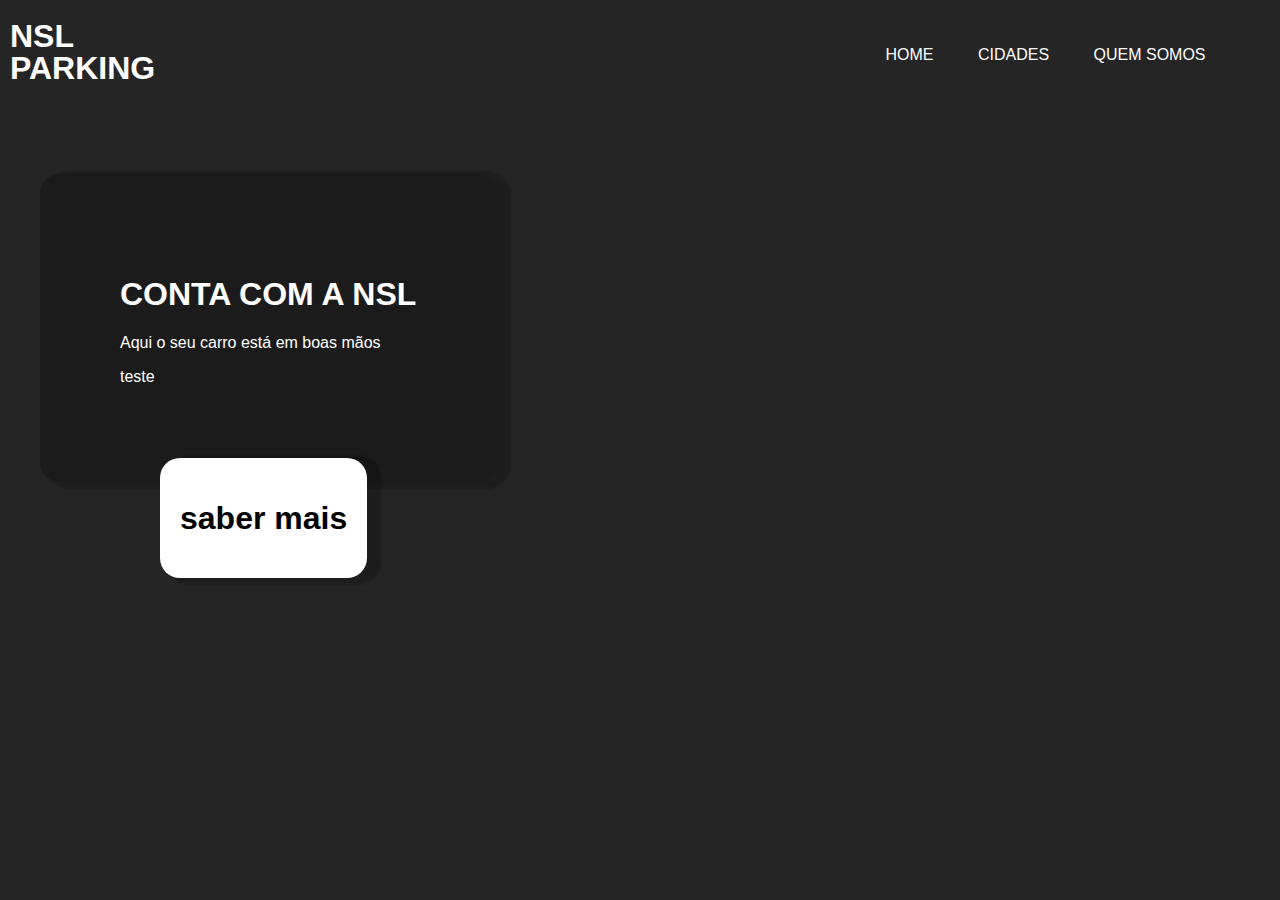
==== index.html @ 750cdb18 "v2" ====
<!DOCTYPE html>
<html lang="en">
<head>
    <meta charset="UTF-8">
    <meta http-equiv="X-UA-Compatible" content="IE=edge">
    <meta name="viewport" content="width=device-width, initial-scale=1.0">
    <title>Document</title>
    <link rel="stylesheet" href="style.css">
</head>
<body>
    <header>
        <div class="title">
            <h1>NSL</h1>
            <h1>PARKING</h1>
        </div>
         <ul>
            <a href="#"><li> HOME </li></a>
            <a href="#"><li> CIDADES </li></a>
            <a href="#"><li> QUEM SOMOS </li></a>
            <a href="#"><li>  </li></a>
         </ul>
 
    </header>

    <div class="amostra">
      
    <div class="card">
       <h1>CONTA COM A NSL </h1>
       <p>
            Aqui o seu carro está em boas mãos
       </p>
       <div class="undercard" >
        <h1>
           saber mais
        </h1>
       </div>

       <div class="uit">

        <p>
            teste
        </p>

       </div>


    </div>
    </div>






















</body>
</html>
---- style.css ----
body{
    background-color: rgb(37, 37, 37);
    margin: 0 auto;
    padding: 10px;
    color:white;
    font-family: 'Open Sans', sans-serif;
    
}
header{
    font-family: 'Open Sans', sans-serif;
    display: flex;
    flex-direction: row;
    justify-content: space-between;
}
.title{
    flex-direction: column;
    line-height: 10px;
}
li{
    font-family: 'Open Sans', sans-serif;
    display:inline-block;
    margin-top: 20px;
    margin-right: 20px;
    margin-left: 20px;
    text-decoration: none;
    color: white;
}

a:hover{
    background-color: rgb(233, 73, 73);
    border-radius: 20px;
    transition: .5s;
    padding: 15px;
    box-shadow: 20px;
}

img{
    width: 100%;
    height: 800px;
    margin-top: 20px;
   
}
.amostra{ 
    height: 500px;
    background-position: center;
    background-repeat: no-repeat;
     background-image: url('imagens/wepik-photo-mode-2022723-225727.png');
}
.amostra p{
    color: white;
}
.amostra .card{
    border-radius: 20px;
    font-family: 'Open Sans', sans-serif;
    position: absolute;
    margin-top: 80px;
    margin-left: 30px;
    padding: 80px;
    box-shadow: 10px 2px 2px 5px rgba(0, 0, 0, 0.2);


    background-color: rgb(27, 27, 27);
}
.amostra .undercard{
    background-color: rgb(255, 255, 255);
    border-radius: 20px;
    font-family: 'Open Sans', sans-serif;
    position: absolute;
    margin-top: 90px;
    margin-left: 40px;
    padding: 20px;
    box-shadow: 10px 2px 2px 5px rgba(0, 0, 0, 0.2);
   
}
.amostra .undercard h1{
    font-family: 'Open Sans', sans-serif;
    color: black;
}
.amostra .undercard:hover{
    
    background-color: rgb(233, 73, 73);
    transition: .5s;
}
.unit{
    height: 100%;
    width: 4000px;
    background-color: aqua;
}
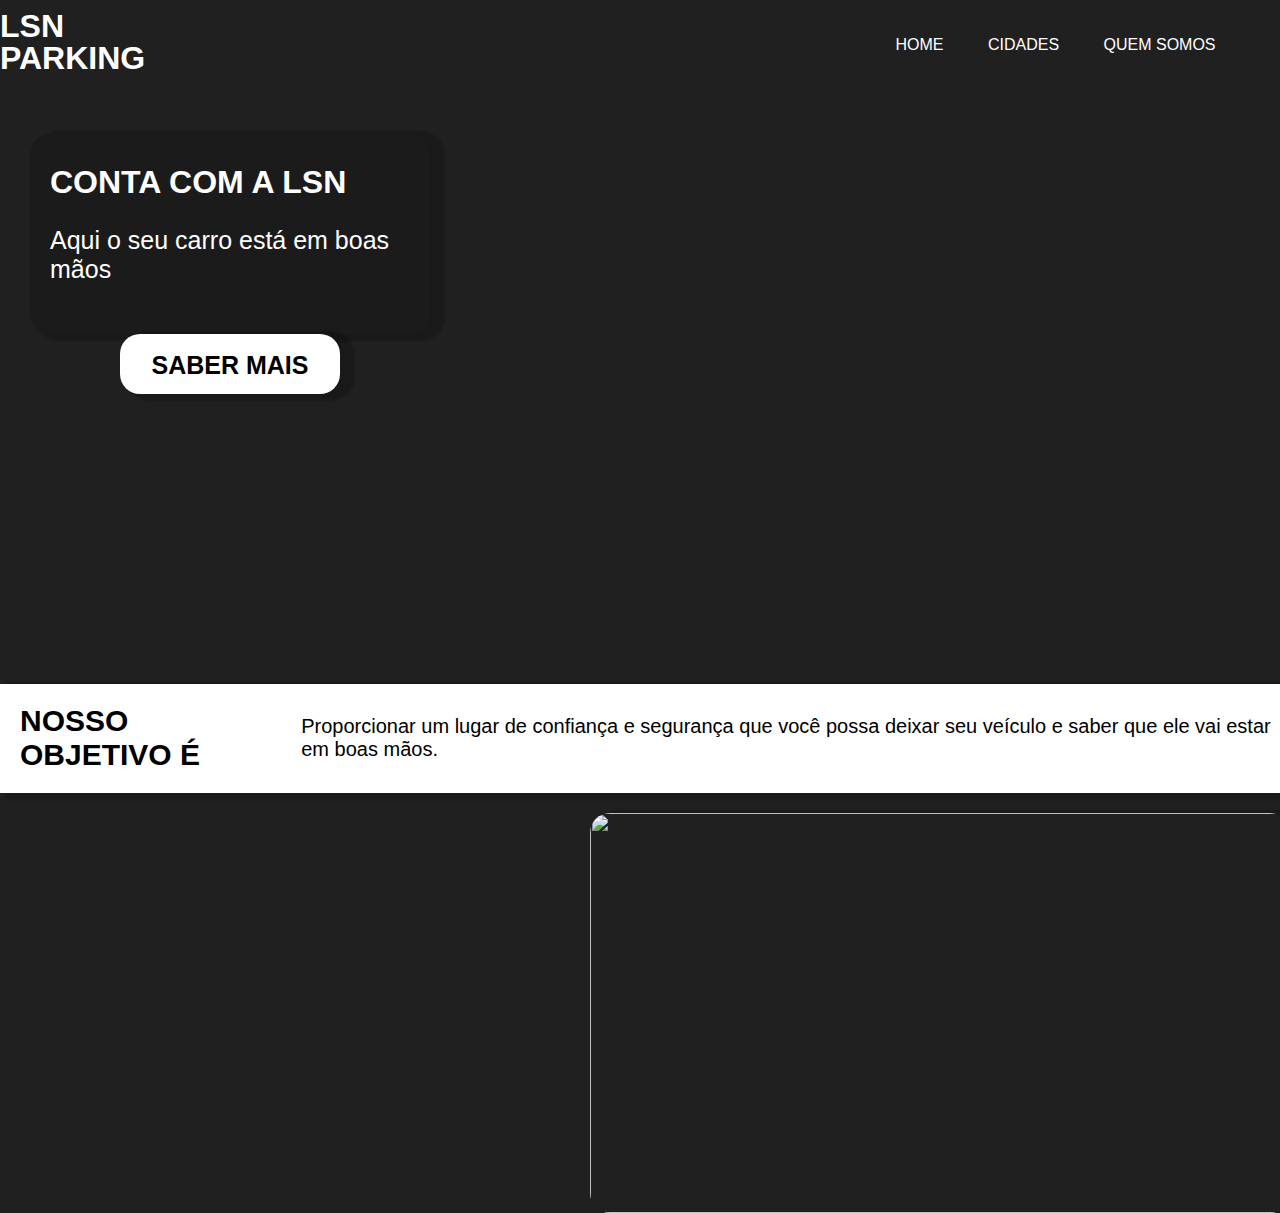
==== commit 57f24bd7: "v3" ====
--- a/index.html
+++ b/index.html
@@ -10,7 +10,7 @@
 <body>
     <header>
         <div class="title">
-            <h1>NSL</h1>
+            <h1>LSN</h1>
             <h1>PARKING</h1>
         </div>
          <ul>
@@ -23,50 +23,42 @@
     </header>
 
     <div class="amostra">
-      
+    
     <div class="card">
-       <h1>CONTA COM A NSL </h1>
+       <h1>CONTA COM A LSN </h1>
        <p>
             Aqui o seu carro está em boas mãos
        </p>
+    </div>
+
        <div class="undercard" >
         <h1>
-           saber mais
+           SABER MAIS
         </h1>
-       </div>
+    </div>
+</div>
+   
+        
+        <div class="unitcard2">
+            <h1>
+                NOSSO OBJETIVO É
+            </h1>
+            <p>
+                Proporcionar um lugar de confiança e segurança que você possa deixar seu veículo e saber que ele vai estar em boas mãos.
+            </p>
+        </div>
+    </div>
 
-       <div class="uit">
+        <div class="unitcard3">
 
-        <p>
-            teste
-        </p>
+        <img src="imagens/carafeliz2.png" alt="">
 
-       </div>
-
-
-    </div>
-    </div>
+        </div>
 
 
 
 
-
-
-
-
-
-
-
-
-
-
-
-
-
-
-
-
-
-
+    </div>
+</div>
 </body>
 </html>--- a/style.css
+++ b/style.css
@@ -1,9 +1,9 @@
 body{
-    background-color: rgb(37, 37, 37);
-    margin: 0 auto;
-    padding: 10px;
+    background-color: rgb(32, 32, 32);
+    margin: 0;
     color:white;
     font-family: 'Open Sans', sans-serif;
+    
     
 }
 header{
@@ -37,43 +37,50 @@
 img{
     width: 100%;
     height: 800px;
-    margin-top: 20px;
+    
    
 }
 .amostra{ 
-    height: 500px;
+    height: 600px;
     background-position: center;
     background-repeat: no-repeat;
      background-image: url('imagens/wepik-photo-mode-2022723-225727.png');
 }
+.amostra .card h1{
+    margin-top: 30px;
+    margin-left: 20px;
+}
 .amostra p{
+    font-size: 25px;
+    margin-left: 20px;
     color: white;
 }
 .amostra .card{
+    position: absolute;
     border-radius: 20px;
-    font-family: 'Open Sans', sans-serif;
-    position: absolute;
-    margin-top: 80px;
     margin-left: 30px;
-    padding: 80px;
+    margin-top: 50px;
     box-shadow: 10px 2px 2px 5px rgba(0, 0, 0, 0.2);
-
+    width: 400px;
+    height: 200px;
 
     background-color: rgb(27, 27, 27);
 }
 .amostra .undercard{
+    height: 60px;
+    width:  220px;
     background-color: rgb(255, 255, 255);
     border-radius: 20px;
     font-family: 'Open Sans', sans-serif;
     position: absolute;
-    margin-top: 90px;
-    margin-left: 40px;
-    padding: 20px;
+    margin-top: 250px;
     box-shadow: 10px 2px 2px 5px rgba(0, 0, 0, 0.2);
-   
+    margin-left: 120px;
+    
 }
 .amostra .undercard h1{
-    font-family: 'Open Sans', sans-serif;
+    font-size: 25px;
+    text-align: center;
     color: black;
 }
 .amostra .undercard:hover{
@@ -81,8 +88,75 @@
     background-color: rgb(233, 73, 73);
     transition: .5s;
 }
-.unit{
-    height: 100%;
-    width: 4000px;
-    background-color: aqua;
+
+   
+
+.unitcard h1{
+    text-align: center; 
 }
+
+
+.unitcard2{
+    
+    color: black;
+    background-color: WHITE;
+    display: flex;
+    justify-content: center;
+    align-items: center;
+    box-shadow: 10px 2px 2px 5px rgba(0, 0, 0, 0.2);
+    
+}
+.unitcard2 h1{
+    font-size: 30px;
+    margin-left: 20px;
+    
+
+}
+.unitcard2 p{
+    font-size: 20px;
+    margin-left: 20px;
+}
+
+.unitcard3{
+    display: flex;
+    justify-content: center;
+    align-items: center;
+}
+.unitcard3 img{
+    margin-left: 600px;
+    margin-top: 20px;
+    width: 700px;
+    height: 400px;
+    box-shadow: 10px 2px 2px 5px rgba(0, 0, 0, 0.2);
+    border-radius: 20px;
+   
+}
+
+/* 1024 */
+
+@media screen and (max-width: 1024px) {
+
+    .unitcard3{
+        
+        display: flex;
+    justify-content: center;
+    align-items: center;
+       
+    }
+    
+}
+@media screen and (max-width: 1024px) {
+
+    .unitcard3 img{
+        margin-left: 20px;
+        
+       
+    }
+    
+}
+
+      
+        
+        
+
+
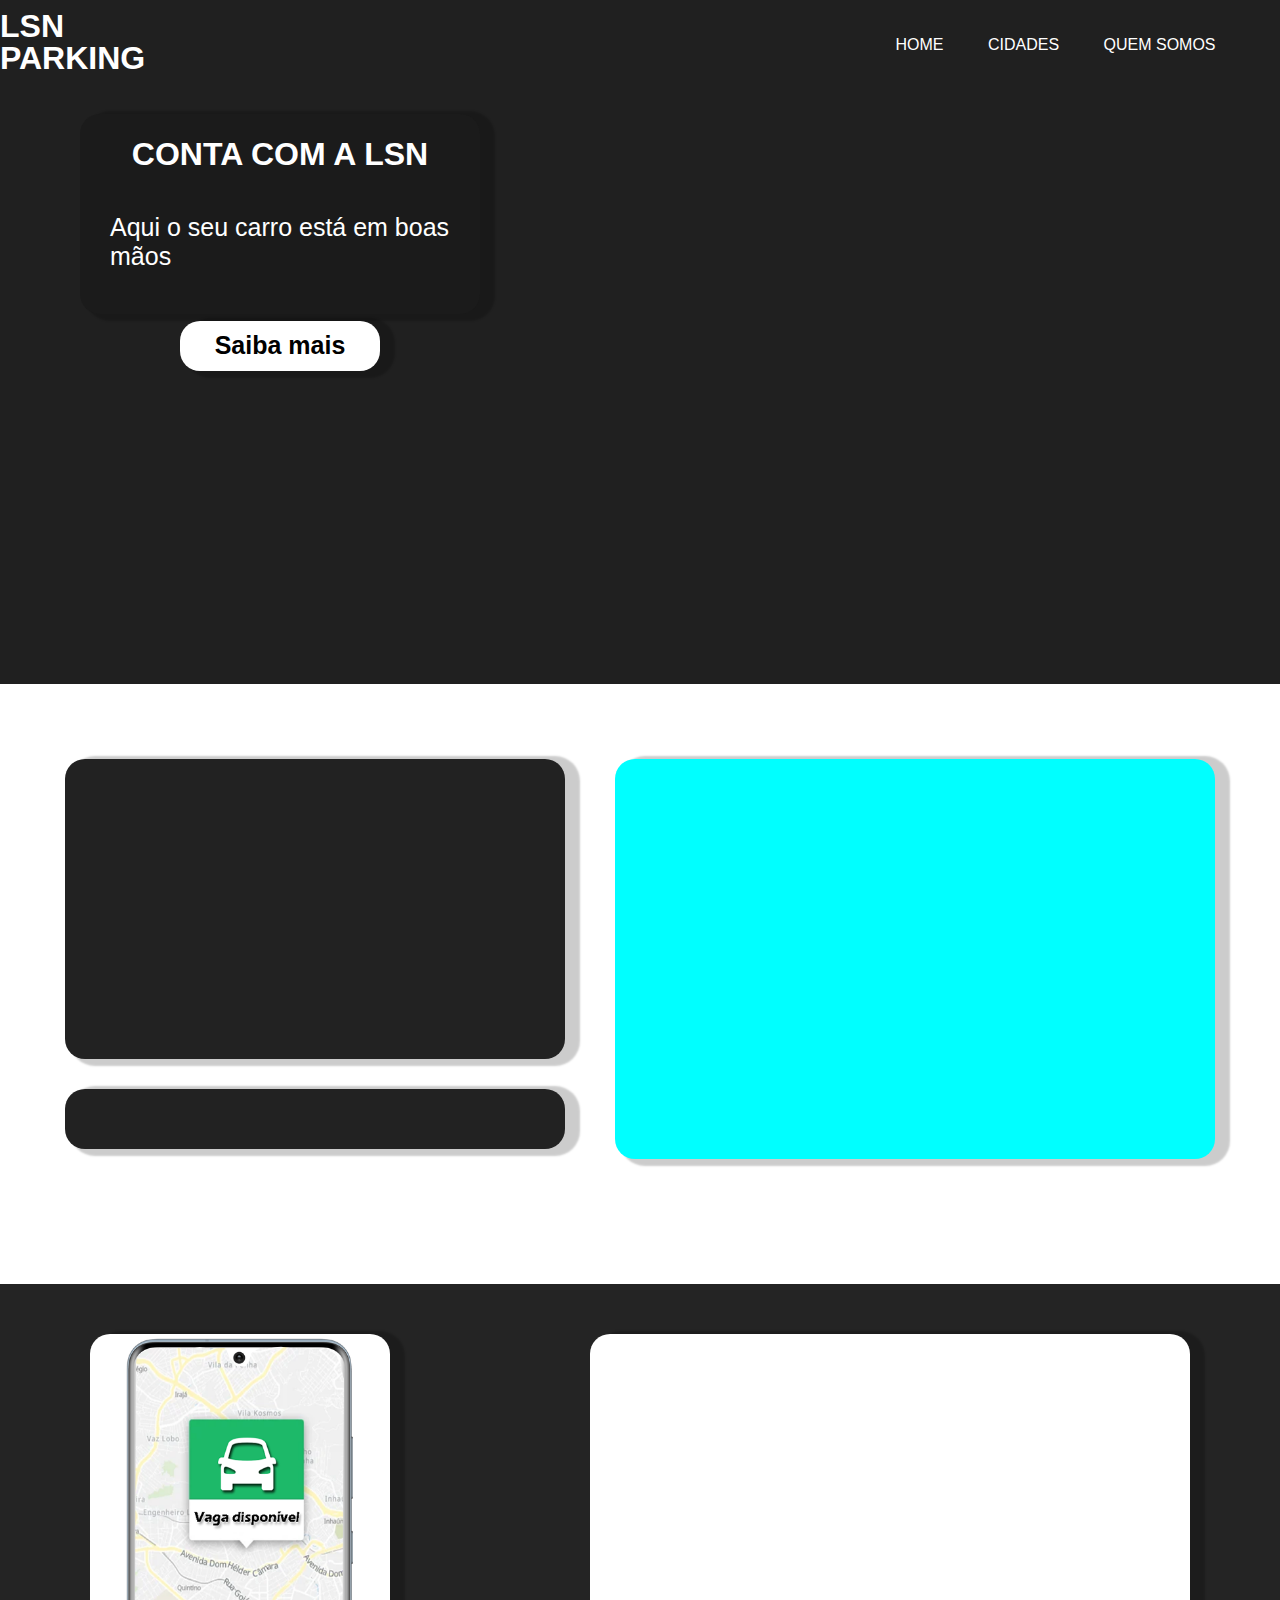
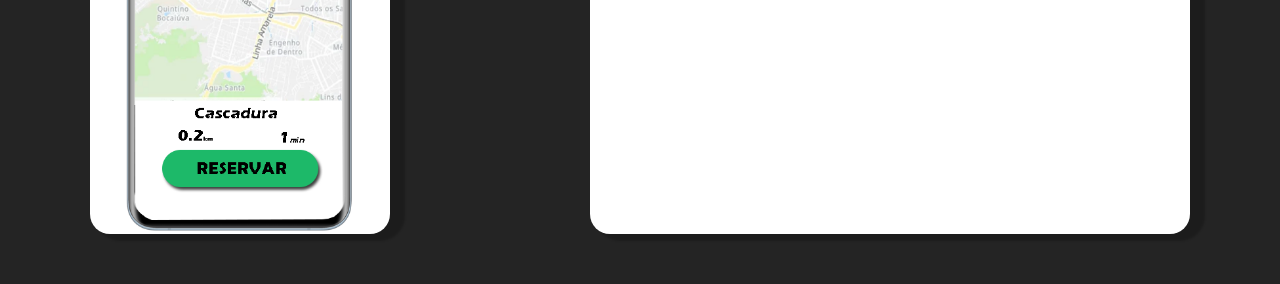
==== commit f980aa66: "v2.2" ====
--- a/index.html
+++ b/index.html
@@ -19,46 +19,64 @@
             <a href="#"><li> QUEM SOMOS </li></a>
             <a href="#"><li>  </li></a>
          </ul>
- 
-    </header>
+</header>
 
     <div class="amostra">
-    
+      
     <div class="card">
        <h1>CONTA COM A LSN </h1>
        <p>
             Aqui o seu carro está em boas mãos
        </p>
+       <div class="undercard">
+
+        <h1>
+            Saiba mais
+        </h1>
+
+       </div>
+
+    </div>
+ 
+    </div>
+ </div>
+
+
+   
+    <div class="unit">
+        
+        <div class="unitcard2">
+            
+
+            <div class="unitcard3"></div>
+            
+        </div>
+        <div class="unitcard4">
+
+     </div>
+
+</div>
+  
+<div class="mobile">
+
+    <div class="card1">
+
     </div>
 
-       <div class="undercard" >
-        <h1>
-           SABER MAIS
-        </h1>
-    </div>
+    <div class="card2">
+
+   
+
 </div>
-   
-        
-        <div class="unitcard2">
-            <h1>
-                NOSSO OBJETIVO É
-            </h1>
-            <p>
-                Proporcionar um lugar de confiança e segurança que você possa deixar seu veículo e saber que ele vai estar em boas mãos.
-            </p>
-        </div>
-    </div>
-
-        <div class="unitcard3">
-
-        <img src="imagens/carafeliz2.png" alt="">
-
-        </div>
 
 
 
 
-    </div>
-</div>
+
+
+
+
+
+
 </body>
 </html>--- a/style.css
+++ b/style.css
@@ -1,9 +1,8 @@
 body{
     background-color: rgb(32, 32, 32);
-    margin: 0;
+    margin: 0 auto;
     color:white;
     font-family: 'Open Sans', sans-serif;
-    
     
 }
 header{
@@ -27,7 +26,7 @@
 }
 
 a:hover{
-    background-color: rgb(233, 73, 73);
+    background-color: rgb(16, 255, 96);
     border-radius: 20px;
     transition: .5s;
     padding: 15px;
@@ -36,127 +35,250 @@
 
 img{
     width: 100%;
-    height: 800px;
+    height: 1200px;
     
    
 }
 .amostra{ 
     height: 600px;
+    display: flex;
     background-position: center;
     background-repeat: no-repeat;
      background-image: url('imagens/wepik-photo-mode-2022723-225727.png');
 }
 .amostra .card h1{
-    margin-top: 30px;
-    margin-left: 20px;
+    text-align: center;
+    
+    
 }
 .amostra p{
+    margin-top: 40px;
     font-size: 25px;
-    margin-left: 20px;
+    margin-left: 30px;
     color: white;
 }
 .amostra .card{
-    position: absolute;
-    border-radius: 20px;
-    margin-left: 30px;
-    margin-top: 50px;
-    box-shadow: 10px 2px 2px 5px rgba(0, 0, 0, 0.2);
     width: 400px;
     height: 200px;
+    margin-top: 30px;
+    border-radius: 20px;
+    margin-left: 80px;
+    box-shadow: 10px 2px 2px 5px rgba(0, 0, 0, 0.2);
+   
 
     background-color: rgb(27, 27, 27);
 }
-.amostra .undercard{
+.amostra .card .undercard{
+    margin-left: 100px;
+    width: 200px;
+    height: 50px;
+    background-color: rgb(255, 255, 255);
+    border-radius: 20px;
+    font-family: 'Open Sans', sans-serif;
+    margin-top: 50px;
+    box-shadow: 10px 2px 2px 5px rgba(0, 0, 0, 0.2);
+   
+    
+}
+.amostra .card .undercard h1{
+    padding: 10px;
+    font-size: 25px;
+    color: black;
+}
+.amostra .undercard:hover{
+    
+    background-color: rgb(16, 255, 96);
+    transition: .5s;
+}
+.unit{
+
+    align-items: center;
+    justify-content: center;        
+    height: 600px;
+    display: flex;
+    background-color: white;
+   
+}
+
+
+
+.unit .unitcard2{
+    box-shadow: 10px 2px 2px 5px rgba(0, 0, 0, 0.2);
+    background-color: rgb(34, 34, 34);
+    width: 500px;
+    height: 300px;
+    margin-top: -150px;
+    border-radius: 20px;
+   
+    
+}
+.unit  .unitcard3{
+    box-shadow: 10px 2px 2px 5px rgba(0, 0, 0, 0.2);
+    background-color: rgb(34, 34, 34);
+    width: 500px;
     height: 60px;
-    width:  220px;
+    margin-top: 330px;
+    border-radius: 20px;
+    
+    
+}
+
+
+.unit .unitcard2 h1{
+    margin-top: 80px;
+    margin-left: 40px;
+    
+}
+  
+.unit .unitcard2 p{
+    margin-left: 20px;
+}
+
+.unit .unitcard4 {
+    border-radius: 20px;
+    background-color: aqua;
+    width: 600px;
+    height: 400px;
+    margin-left: 50px;
+    margin-top: -50px;
+    background-image: url('imagens/carafeliz.png');
+    background-position: center;
+    background-repeat: no-repeat;
+    background-size: 600px;
+    box-shadow: 10px 2px 2px 5px rgba(0, 0, 0, 0.2);
+}
+
+.mobile{
+    align-items: center;
+    justify-content: center;        
+    height: 600px;
+    display: flex;
+    background-color: rgb(36, 36, 36);
+   
+}
+
+.mobile .card1{
+    box-shadow: 10px 2px 2px 5px rgba(0, 0, 0, 0.2);
     background-color: rgb(255, 255, 255);
     border-radius: 20px;
-    font-family: 'Open Sans', sans-serif;
-    position: absolute;
-    margin-top: 250px;
-    box-shadow: 10px 2px 2px 5px rgba(0, 0, 0, 0.2);
-    margin-left: 120px;
-    
-}
-.amostra .undercard h1{
-    font-size: 25px;
-    text-align: center;
-    color: black;
-}
-.amostra .undercard:hover{
-    
-    background-color: rgb(233, 73, 73);
-    transition: .5s;
-}
-
-   
-
-.unitcard h1{
-    text-align: center; 
-}
-
-
-.unitcard2{
-    
-    color: black;
-    background-color: WHITE;
-    display: flex;
-    justify-content: center;
-    align-items: center;
-    box-shadow: 10px 2px 2px 5px rgba(0, 0, 0, 0.2);
-    
-}
-.unitcard2 h1{
-    font-size: 30px;
-    margin-left: 20px;
-    
-
-}
-.unitcard2 p{
-    font-size: 20px;
-    margin-left: 20px;
-}
-
-.unitcard3{
-    display: flex;
-    justify-content: center;
-    align-items: center;
-}
-.unitcard3 img{
-    margin-left: 600px;
-    margin-top: 20px;
-    width: 700px;
-    height: 400px;
-    box-shadow: 10px 2px 2px 5px rgba(0, 0, 0, 0.2);
-    border-radius: 20px;
-   
-}
-
-/* 1024 */
-
-@media screen and (max-width: 1024px) {
-
-    .unitcard3{
-        
-        display: flex;
-    justify-content: center;
-    align-items: center;
-       
-    }
-    
-}
-@media screen and (max-width: 1024px) {
-
-    .unitcard3 img{
-        margin-left: 20px;
-        
-       
-    }
-    
-}
-
-      
-        
-        
-
-
+    width: 300px;
+    height: 500px;
+    background-image: url('imagens/MOBILE\ V3.png');
+    background-position: center;
+    background-size: 840px;
+    background-position-x: -235px;
+    background-position-y: -270px;
+ 
+
+}
+.mobile .card2{
+    box-shadow: 10px 2px 2px 5px rgba(0, 0, 0, 0.2);
+    background-color: rgb(255, 255, 255);
+    border-radius: 20px;
+    width: 600px;
+    height: 500px;
+    margin-left: 200px;
+
+}
+
+
+
+
+
+@media screen and (max-width: 576px) {
+
+    .amostra {
+        
+        align-items: center;
+        justify-content: center;        
+
+        
+    }
+}
+@media screen and (max-width: 576px) {
+
+    .amostra .card{
+
+             margin-left: 0px;
+
+        
+    }
+}
+
+
+@media screen and (max-width: 517px) {
+
+    .unit .unitcard2{
+            
+            width: 300px;
+            height: 400px;
+
+        
+    }
+}
+@media screen and (max-width: 517px) {
+
+    .unit .unitcard3{
+            margin-top: 420px;
+            width: 300px;
+            height: 40px;
+
+        
+    }
+}
+@media screen and (max-width: 1165px) {
+
+    .unit .unitcard4{
+           display: none;
+
+        
+    }
+}
+
+
+@media screen and (max-width: 1165px) {
+
+    .mobile {
+        
+        align-items: center;
+        justify-content: center;        
+
+        
+    }
+}
+@media screen and (max-width: 1165px) {
+
+    .mobile .card2{
+
+             margin-left: 20px;
+
+        
+    }
+}
+
+@media screen and (max-width: 1165px) {
+
+    .mobile .card1{
+           display: none;
+
+        
+    }
+}
+@media screen and (max-width: 1070px) {
+
+    .mobile .card2{
+           
+           width: 400px;
+           height: 500px;
+        
+    }
+}
+@media screen and (max-width: 517px) {
+
+    .mobile .card2{
+           
+           width: 300px;
+           height: 500px;
+        
+    }
+}
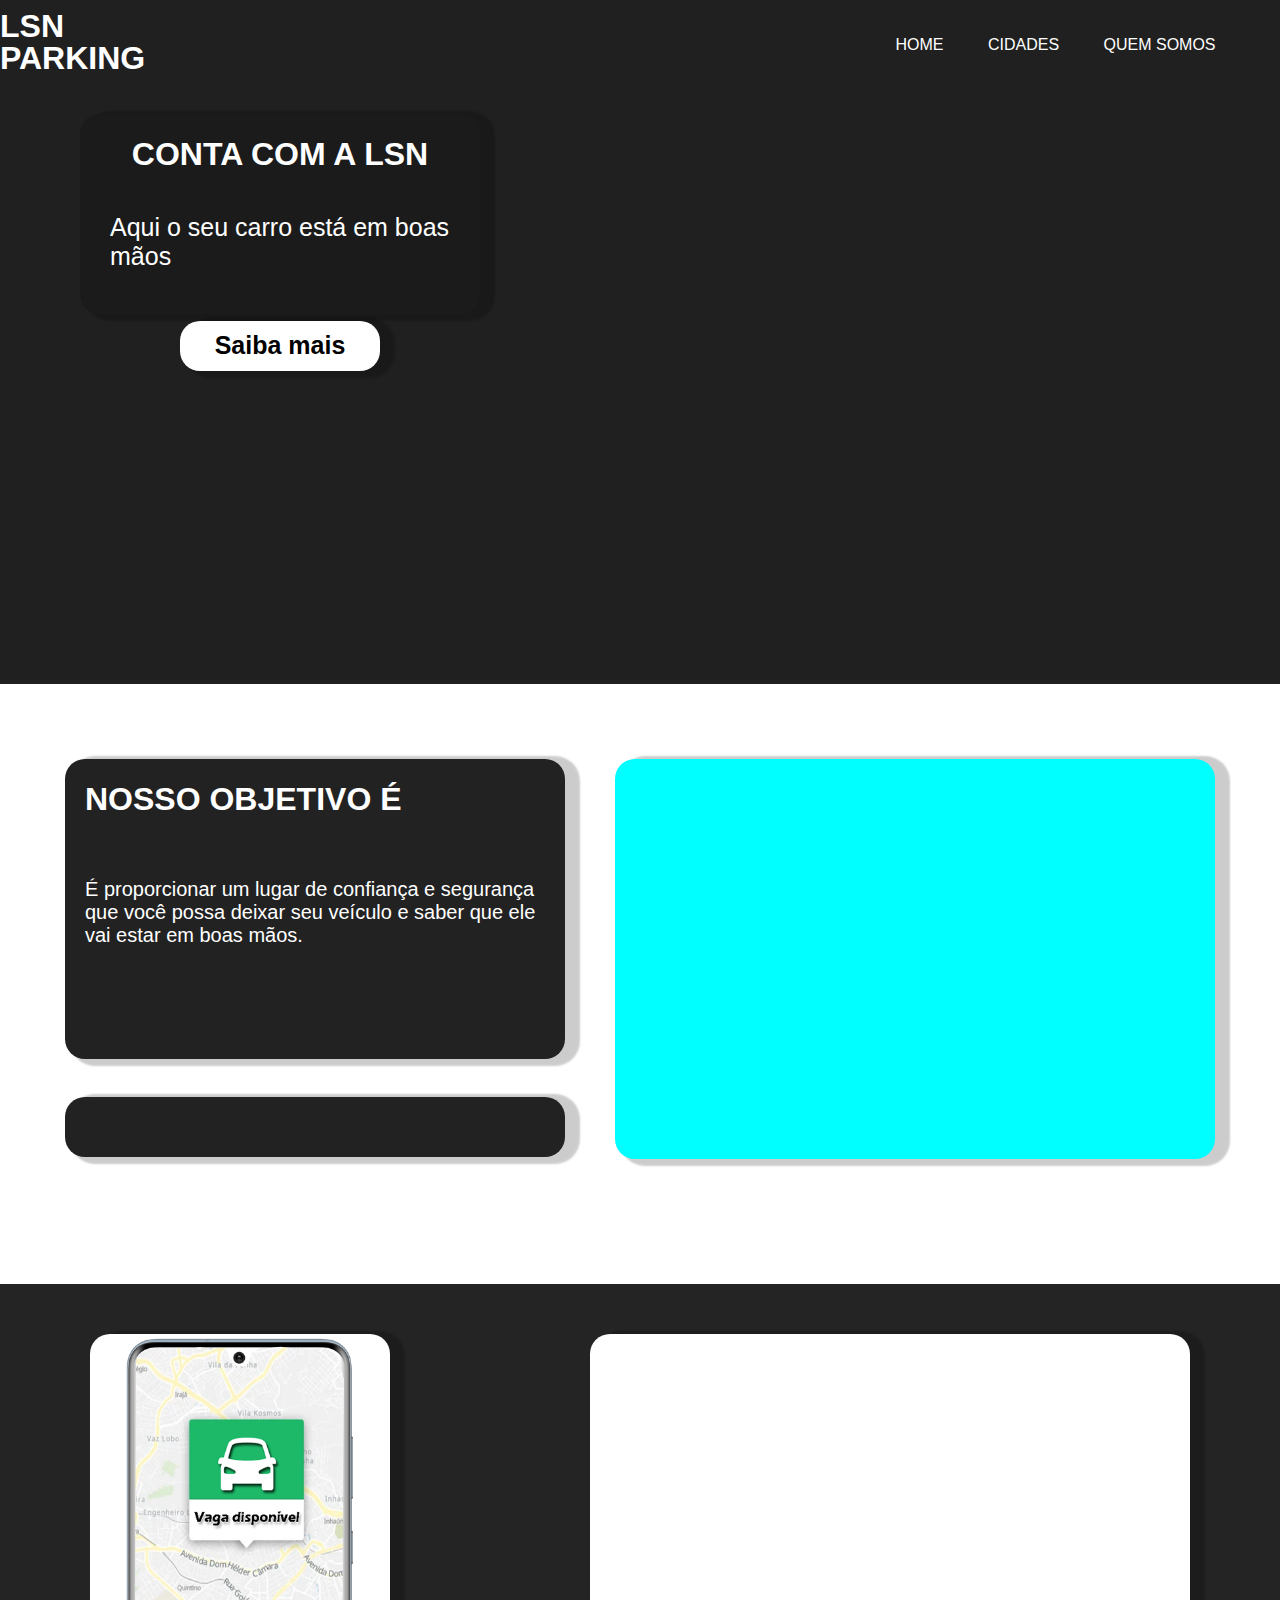
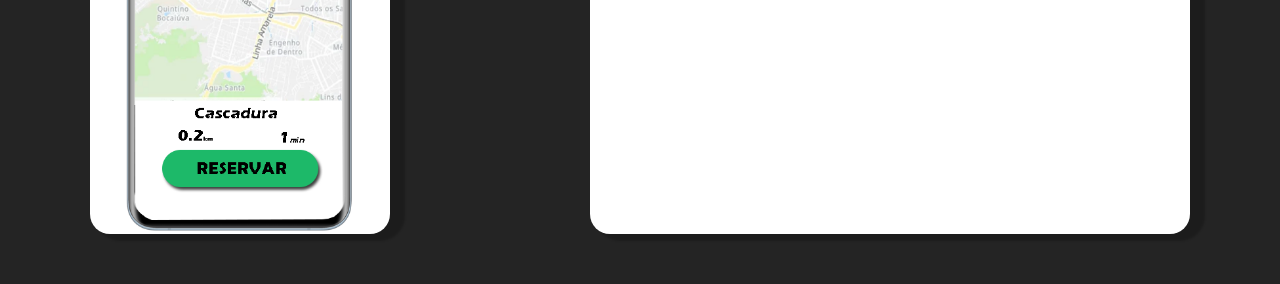
==== commit 14208a39: "v3" ====
--- a/index.html
+++ b/index.html
@@ -46,8 +46,12 @@
     <div class="unit">
         
         <div class="unitcard2">
-            
-
+          <H1>
+            NOSSO OBJETIVO É
+          </H1>
+          <p>
+            É proporcionar um lugar de confiança e segurança que você possa deixar seu veículo e saber que ele vai estar em boas mãos.
+          </p>
             <div class="unitcard3"></div>
             
         </div>
--- a/style.css
+++ b/style.css
@@ -117,7 +117,7 @@
     background-color: rgb(34, 34, 34);
     width: 500px;
     height: 60px;
-    margin-top: 330px;
+    margin-top: 150px;
     border-radius: 20px;
     
     
@@ -125,12 +125,14 @@
 
 
 .unit .unitcard2 h1{
-    margin-top: 80px;
-    margin-left: 40px;
+    
+    margin-left: 20px;
     
 }
   
 .unit .unitcard2 p{
+    margin-top: 60px;
+    font-size: 20px;
     margin-left: 20px;
 }
 
